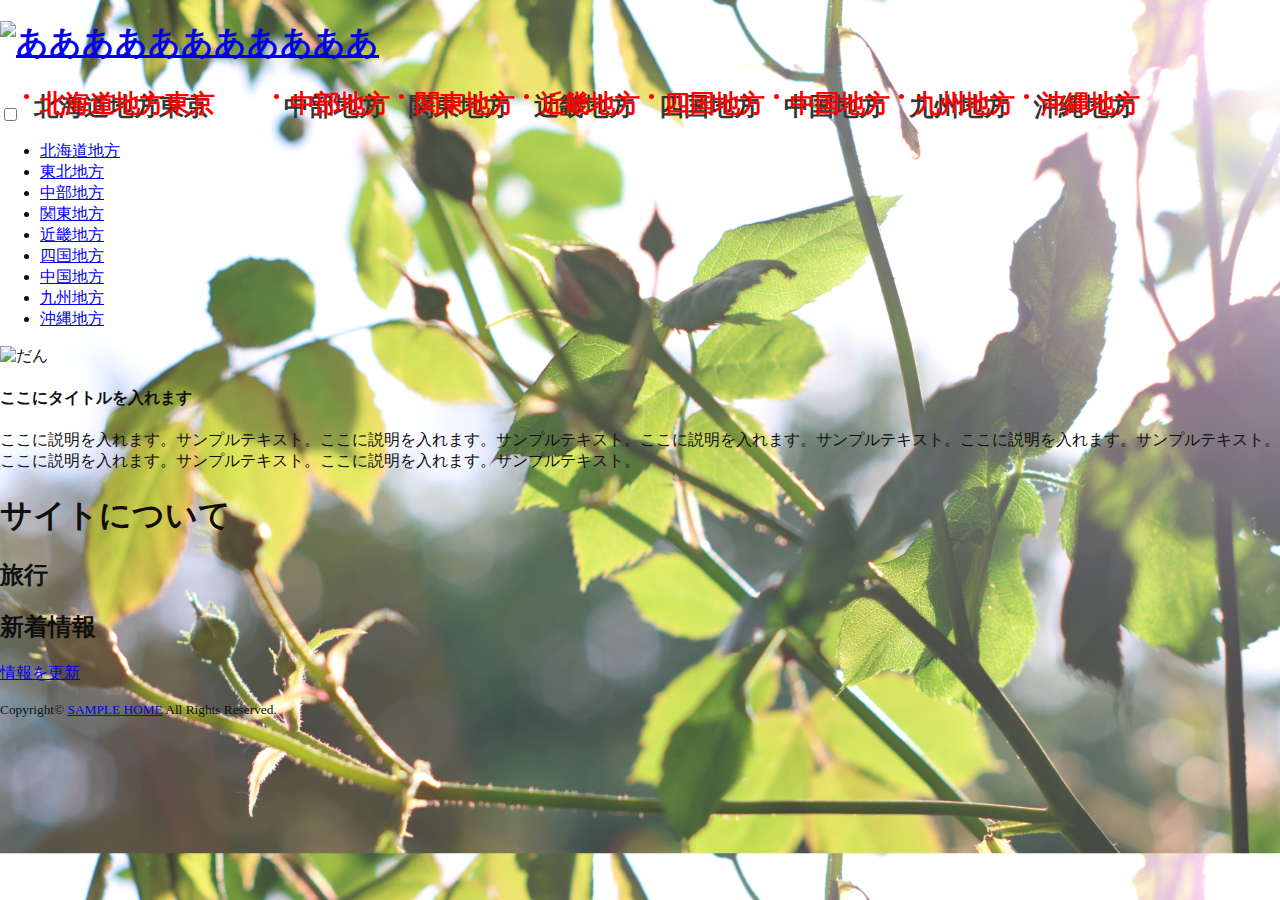
==== hokkaido.html @ a3b3bf3a "tyenge" ====
<!-- サイトの詳細設定 -->
<!DOCTYPE html>
<html lang="ja">
<head>
<meta charset="UTF-8">
<meta name="viewport" content="width=device-width, initial-scale=1.0">
<link href="https://cdnjs.cloudflare.com/ajax/libs/lightbox2/2.11.3/css/lightbox.min.css" rel="stylesheet">

<!-- ページタグの名前 -->
<title>チーム制作テンプレート　サイトタイトル</title>
<meta name="" content="サイト説明">
<meta name="" content="サイト説明">

<!--CSSと繋いでいる部分-->
<link rel="stylesheet" href="https://cdnjs.cloudflare.com/ajax/libs/vegas/2.5.4/vegas.min.css">
<link rel="stylesheet" href="css/main.css">

<!-- 全体 -->
<body>
<div class="header-h1-img-wrap"></div>

<!-- ヘッダー -->
<header>
    <!-- ロゴ -->
    <h1>
        <a href="#"><img src="" alt="あああああああああああ"></a>
    </h1>

    <!-- ヘッダー内の文字 -->
    <div class="global-navi">
        <ul>
            <li><a href="#hokkaido">北海道地方</a></li>
            <li><a href="#touhoku">東京</a></li>
            <li><a href="#tyubu">中部地方</a></li>
            <li><a href="#kanto">関東地方</a></li>
            <li><a href="#kinnki">近畿地方</a></li>
            <li><a href="#sikoku">四国地方</a></li>
            <li><a href="#tyuugoku">中国地方</a></li>
            <li><a href="#kyuusyuu">九州地方</a></li>
            <li><a href="#okinawa">沖縄地方</a></li>
        </ul>
    </div>
</header>

<div id="container"><!--CSSグループのためCSSとの結合時に変更する-->

<!--ページの上部へ戻るボタン-->
<div class="return" id="returnToTop">
    <a href="#">  </a>
</div>

<header><!--ロゴの表示-->

<!-- ハンバーガーメニューの実装 -->
<div class="hamburger-menu">
    <input type="checkbox" id="menu-btn-check">
    <label for="menu-btn-check" class="menu-btn"><span></span></label>

    <!-- メニューの追加 -->
    <div class="menu-content">
        <ul>
            <li><a href="#special-list">北海道地方</a></li>
            <li><a href="#blurs">東北地方</a></li>
            <li><a href="#list-grid">中部地方</a></li>
            <li><a href="#news">関東地方</a></li>
            <li><a href="#kinnki">近畿地方</a></li>
            <li><a href="#sikoku">四国地方</a></li>
            <li><a href="#tyuugoku">中国地方</a></li>
            <li><a href="#kyuusyuu">九州地方</a></li>
            <li><a href="#okinawa">沖縄地方</a></li>
        </ul>

        <!-- ソーシャルメディアのアイコン いつか入れる-->
        
    </div>
</div>

<!-- スライドするメニュー -->
<section id="special-list">
<div class="list-slider">
    <div id="l1" class="list-menu">
        <img src="image/IMG_5722.jpg" alt="だん">
        <h4>ここにタイトルを入れます</h4>
        <p>ここに説明を入れます。サンプルテキスト。ここに説明を入れます。サンプルテキスト。ここに説明を入れます。サンプルテキスト。ここに説明を入れます。サンプルテキスト。ここに説明を入れます。サンプルテキスト。ここに説明を入れます。サンプルテキスト。</p>
    </div>

    
</div>
</section>
</header>

<!-- サイトについての蘭 -->
<main>
<section id="blurs">
<section class="blur">
<div class="blur-border">
<h1>サイトについて</h1>
<h2>
    旅行
</h2>
</section>
<p></p>
</div>
</div>
</section>

<!-- ギャラリー -->
<section id="list-grid">
    <div class="list-grid-trimming">
       
    </div>
</section>

<!-- 新着ニュース -->
<section id="news">
    <h2>新着情報</h2>
    <script>
        let nowDate = new Date();
    </script>
    <dl>
        <a href="#">情報を更新</a></dt>
    </dl>
</section>
</main>

<!-- 一番下の文字 -->
<footer>
<small>Copyright&copy; <a href="index.html">SAMPLE HOME</a> All Rights Reserved.</small>
</footer>



<!--開閉ボタン（ハンバーガーアイコン）-->
<div id="menubar_hdr">
<span></span><span></span><span></span>
</div>


</body>
</html>
---- css/main.css ----
@charset "utf-8";

@import url(https://cdnjs.cloudflare.com/ajax/libs/lightbox2/2.10.0/css/lightbox.css);
html,body {
	font-size: 13px;	/*基準となるフォントサイズ。*/
	overflow-x: hidden;
}
@media screen and (min-width:900px) {

    html, body {
        font-size: 16px;	/*基準となるフォントサイズ。*/
    }

}
body {
    font-family: "ヒラギノ丸ゴ Pro", "Hiragino Maru Gothic Pro", "メイリオ", Meiryo, Osaka, "ＭＳ Ｐゴシック", "MS PGothic", sans-serif;	
    color: rgb(16, 15, 15);		
	margin: 0;
	padding: 0;
	font-size: 16px;
	font-family: serif;
	background-size: cover;
    background-image: url(../images/236A1238.jpg),url(../images/236A1371.jpg),url(../images/236A1542.jpg);
    animation: image_anime 10s  infinite;
	animation-delay: 5s ;
    cursor: pointer;
    cursor: pointer;
}

@keyframes image_anime {
	0% {
		background-image: url(../images/236A1238.jpg); 
	}
	35% {
		/* 切り替え後の画像 */
		background-image: url(../images/236A1371.jpg); 
	}
	70% {
		/* 切り替え後の画像 */
		background-image: url(../images/236A1542.jpg); 
	}
	100% {
		background-image: url(../images/236A1238.jpg); 
	}
	0%,35%,70% {
		opacity: 1;
	}
}

header settings 

header h1 {
    display: flex; 
    justify-content: space-between;
    align-items: center; 
    background: rgba(32, 221, 7, 0.9);
    box-shadow: 0px 8px 8px 0px rgba(217, 8, 8, 0.995);
    margin: 0;
    z-index: 1;
}

@media screen and (max-width: 768px) {
    header {
        padding: 1em;
        box-shadow: 0px 4px 4px 0px rgba(0,0,0,.2);
    }
}

.header-h1-img-wrap {
    position: absolute;
  }

  .header-h1-img-wrap::before {
    animation: img-wrap 2s cubic-bezier(0.4, 0, 0.2, 1) forwards;
    background-repeat:  no-repeat;
    margin: 0;
    width: 250px;
    height: 200px;

    content: "";
    inset: 0; 
    pointer-events: none; 
    position: absolute;
    z-index: 2;
  }

  @keyframes img-wrap {

    0% {
        transform: translateX(225px);
        opacity: 0;
      }
      100% {
        transform: translateX(0);
      }
      40%,100% {
        opacity: 1;
      }
  }

@media screen and (max-width: 768px) {
    body {
        font-size: 14px;
    }
}

.global-navi ul {
    color: rgb(255, 0, 0);
    text-shadow: -6px 3px 0 #353434;
    margin: 0;
    padding: 5;
    width: 1000px;
    display: flex; 
    justify-content: space-between;
    
}
.global-navi ul li a {
    color: var(--primary-color);
    text-decoration: none; 
    font-weight: 1000;
    position: absolute;
    nav-left: 3px;
    font-size: 25px;
}


@media screen and (max-width:1230px) {
    .global-navi {
        display: none;
    }
}

@media screen and (max-width: 768px) {

    .nav-toggle {
        display: block;
        position: relative;
        width: 25px;
        height: 20px;
    }
    .nav-toggle span {
        display: block;
        width: 100%;
        height: 2px;
        background: var(--primary-color);
        position: absolute;
        transition: ease .4s;
    }
    .nav-toggle span:nth-child(1) {
        top: 0;
    }
    .nav-toggle span:nth-child(2) {
        top: 0;
        bottom: 0;
        margin: auto;
    } 
    .nav-toggle span:nth-child(3) {
        bottom: 0;
    }

    .nav-toggle.show span:nth-child(1) {
        top: 9px;
        transform: rotate(45deg);
    }
    .nav-toggle.show span:nth-child(2) {
        opacity: 0;
    } 
    .nav-toggle.show span:nth-child(3) {
        bottom: 9px;
        transform: rotate(-45deg);
    }

    .global-navi {
        position: fixed;
        width: 100%;
        top: 84px;
        left: 0;
        right: 0;
        bottom: 0;
        padding: 1em;
        opacity: 0;
        visibility: hidden;
        transition: opacity .5s, visibility .5s;
    }
    .global-navi.show {
        opacity: 1;
        visibility: visible;
        background: #fff;
    }
    .global-navi ul {
        width: 100%;
        flex-flow: column;
        text-align: center;
        padding: 2em;
        margin: 2em 0;
        border-top: 1px solid var(--primary-color);
        border-bottom: 1px solid var(--primary-color);
    }
    .global-navi ul li {
        font-size: 18px;
    }
    .global-navi ul li a {
        display: block;
        padding: 1em;
    }
}
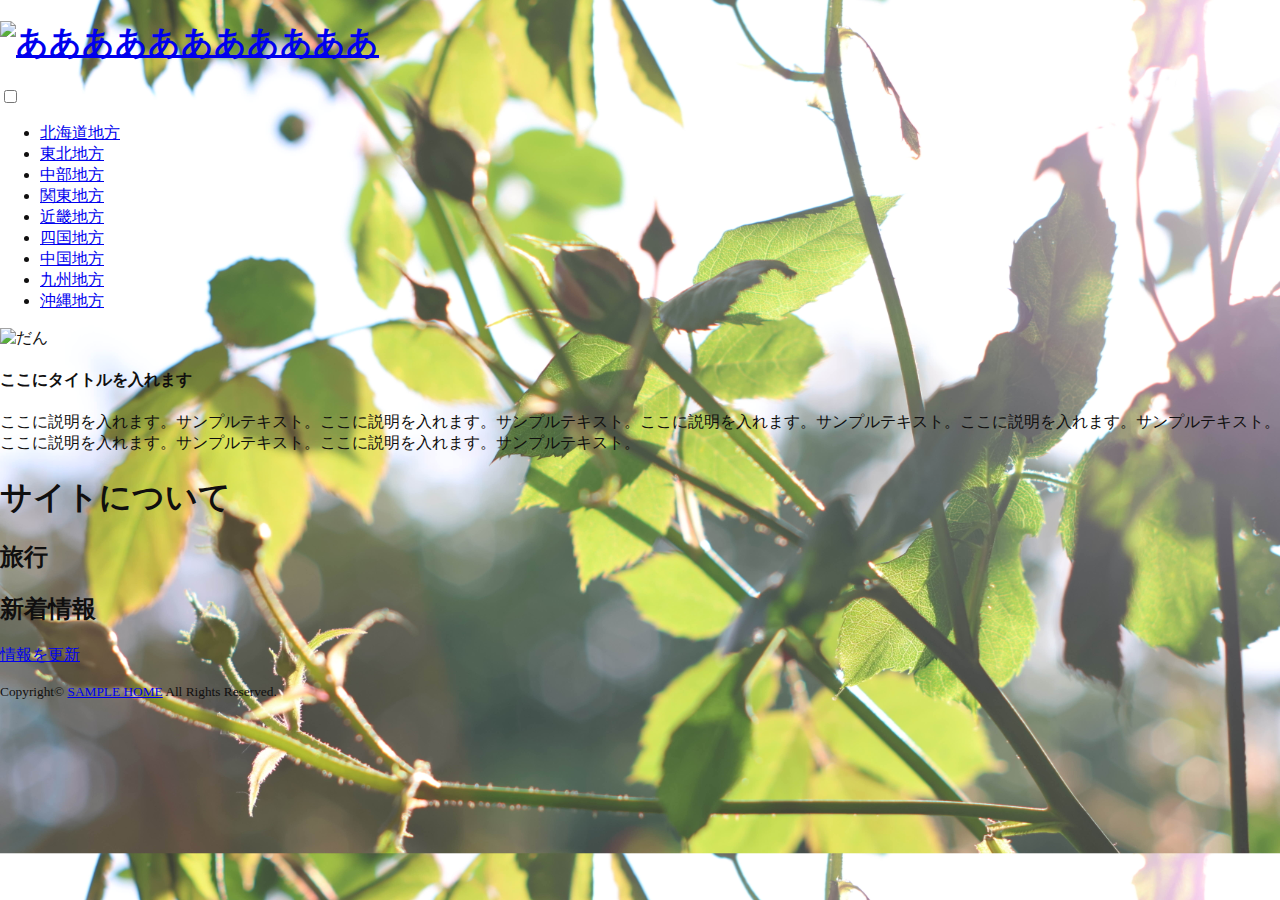
==== commit 9fa71f72: "作業中" ====
--- a/hokkaido.html
+++ b/hokkaido.html
@@ -16,7 +16,7 @@
 <link rel="stylesheet" href="css/main.css">
 
 <!-- 全体 -->
-<body>
+<body class="hokkaido">
 <div class="header-h1-img-wrap"></div>
 
 <!-- ヘッダー -->
@@ -26,20 +26,6 @@
         <a href="#"><img src="" alt="あああああああああああ"></a>
     </h1>
 
-    <!-- ヘッダー内の文字 -->
-    <div class="global-navi">
-        <ul>
-            <li><a href="#hokkaido">北海道地方</a></li>
-            <li><a href="#touhoku">東京</a></li>
-            <li><a href="#tyubu">中部地方</a></li>
-            <li><a href="#kanto">関東地方</a></li>
-            <li><a href="#kinnki">近畿地方</a></li>
-            <li><a href="#sikoku">四国地方</a></li>
-            <li><a href="#tyuugoku">中国地方</a></li>
-            <li><a href="#kyuusyuu">九州地方</a></li>
-            <li><a href="#okinawa">沖縄地方</a></li>
-        </ul>
-    </div>
 </header>
 
 <div id="container"><!--CSSグループのためCSSとの結合時に変更する-->
